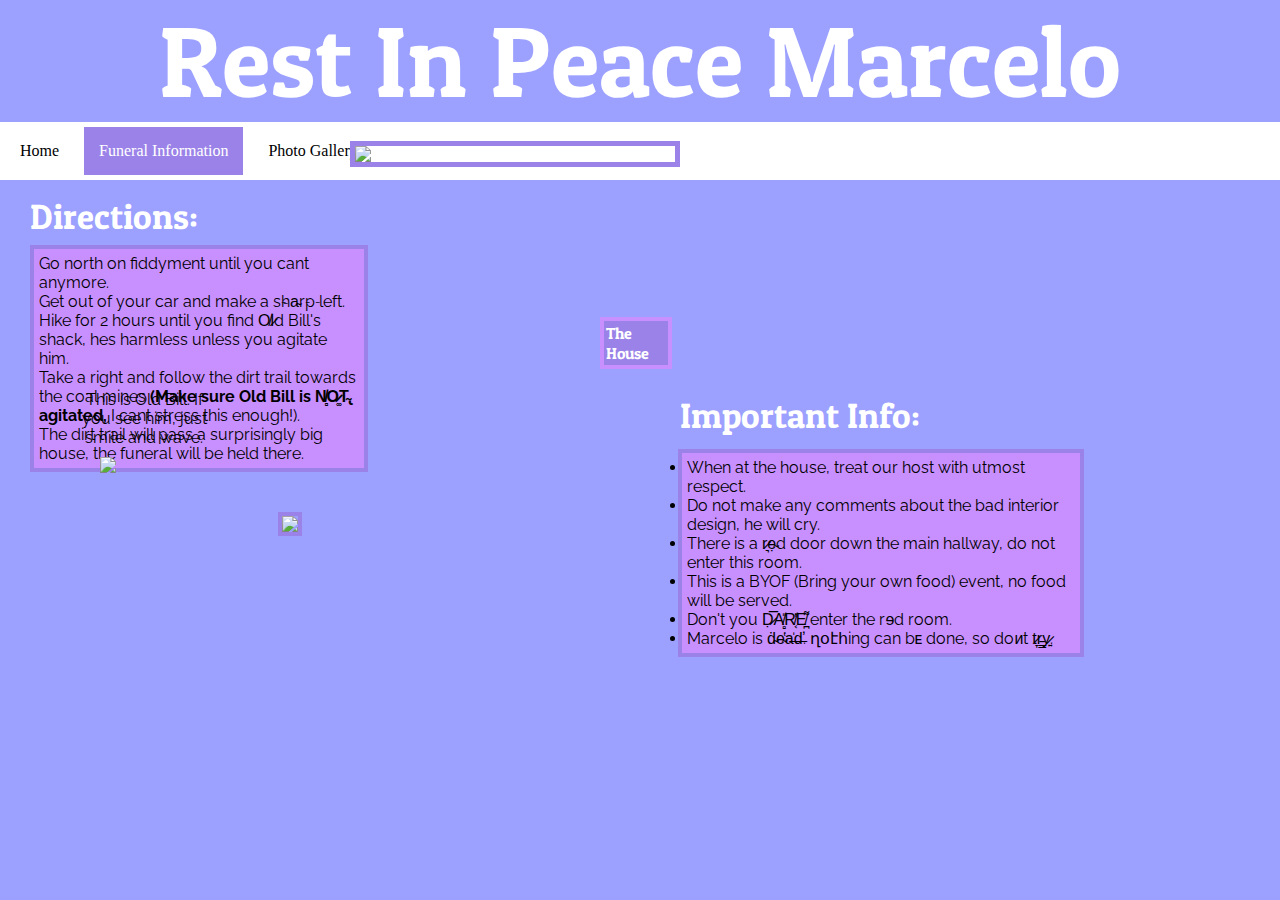
==== page1.html @ ed17f4fe "yeret" ====
<!DOCTYPE html>
<html>
<head>
    <meta charset="utf-8">
    <meta http-equiv="X-UA-Compatible" content="IE=edge">
    <meta name="viewport" content="width=device-width, initial-scale=1.0">
    <title>RIP Marcelo</title>
    <link rel="stylesheet" href="main.css">
    <link href="https://fonts.googleapis.com/css?family=Patua+One&display=swap" rel="stylesheet">
    <link href="https://fonts.googleapis.com/css?family=Raleway&display=swap" rel="stylesheet">
</head>
<body>
    <!--Menu Bar-->
    <div id="title">
 	Rest In Peace Marcelo
    </div>
    <div>
        <ul class="sidenav">
            <li><a href="index.html">Home</a></li>
            <li><a class="active" href="page1.html">Funeral Information</a></li>
            <li><a href="page2.html">Photo Gallery</a></li>
        </ul>
    </div>
    <section id="fitext1">
	Directions:
    </section>
    <section id="fitext2">
	<li>Go north on fiddyment until you cant anymore.</li>
	<li>Get out of your car and make a &#x73;&#x335;&#x68;&#x335;&#x61;&#x334;&#x72;&#x335;&#x70;&#x335; left.</li>
	<li>Hike for 2 hours until you find &#x4f;&#x338;&#x6c;&#x337;d Bill's shack, hes harmless unless you agitate him.</li>
	<li>Take a right and follow the dirt trail towards the coal mines <strong>(Make sure Old Bill is &#x4e;&#x338;&#x33b;&#x4f;&#x337;&#x35a;&#x54;&#x334;&#x322; agitated,</strong> I cant stress this enough!).</li>
	<li>The dirt trail will pass a surprisingly big house, the funeral will be held there.</li>
    </section>
    <img id="oldbill" src="images/oldbill.jfif">
    <section id="fitext3">
	This is Old Bill. If you see him, just smile and wave.
    </section>
    <img id="arrow" src="images/arrow.png">
    <img id="house" src="images/house.jpg">
    <section id="fitext4">
	The House
    </section>
    <section id="fitext5">
	Important Info:
    </section>
    <section id="fitext6">
	<li>When at the house, treat our host with utmost respect.</li> 
	<li>Do not make any comments about the bad interior design, he will cry.</li>
	<li>There is a &#x72;&#x337;&#x349;&#x65;&#x334;&#x323;d door down the main hallway, do not enter this room.</li>
        <li>This is a BYOF (Bring your own food) event, no food will be served.</li>
        <li>Don't you &#x44;&#x337;&#x305;&#x323;&#x41;&#x338;&#x30e;&#x33b;&#x52;&#x338;&#x314;&#x354;&#x45;&#x338;&#x34c;&#x32a; enter the r&#x258;d room.</li>
	<li>Marcelo is &#x64;&#x334;&#x307;&#x65;&#x334;&#x314;&#x61;&#x336;&#x30d;&#x64;&#x336;&#x31b;. &#x572;&#x585;&#x567;&#x570;ing can b&#x1d07; done, so do&#x1d0e;t &#x74;&#x337;&#x31e;&#x72;&#x335;&#x347;&#x79;&#x337;&#x34d;.</li>
    </section>
</body>

</html>
---- main.css ----
body {margin: 0;
  background-color:#9CA0FF;
}


#title {
  font-size: 100px;
  font-family: 'Patua One', cursive;
  text-align: center;
  color: white;
  background-image: url("https://localtvwjw.files.wordpress.com/2019/09/purple3.png?w=1200");
  background-repeat: no-repeat;
  background-color: #9CA0FF;
  background-size: cover;
  background-origin: content-box;
}

#hbody1 {
  float: left;
  width: 25%;
  border: 4px solid black;
  overflow: auto;
  margin-left: 15px;
  margin-top: 15px;
  font-family: 'Raleway', sans-serif;

}

#hbody2 {
  float: right;
  margin-top: 590px;
  font-family: 'Raleway', sans-serif;

}

#hbody3 {
  float: left;
  margin-top: 250px;
  margin-left: -250px;
  font-family: 'Raleway', sans-serif;

}

#fitext1 {
  font-family: 'Patua One', cursive;
  float: left;
  margin-left: 30px;
  margin-top: 15px;
  font-size: 35px;
  color: white;
}

#fitext2 {
  font-family: 'Raleway', sans-serif;
  align: left;
  margin-top: 65px;
  margin-left: 30px;
  overflow: auto;
  width: 25%;
  border: 4px solid #9A82E8;
  padding: 5px;
  background-color: #C88FFF;
}

#fitext3 {
  font-family: 'Raleway', sans-serif;
  margin-left: 80px;
  width: 10%;
  transform: translate(0px,-150px);
  text-align: center;
}

#fitext4 {
  font-family: 'Patua One', cursive;
  transform: translate(600px,-300px);
  background-color: #9A82E8;
  border: 4px solid #C88FFF;
  overflow: auto;
  width: 4.7%;
  padding: 2px;
  color: white;
}

#fitext5 {
  font-family: 'Patua One', cursive;
  float: right;
  font-size: 35px;
  color: white;
  transform: translate(-360px,-275px);
}

#fitext6 {
  font-family: 'Raleway', sans-serif;
  float: right;
  transform: translate(44px,-220px);
  width: 388px;
  border: 4px solid #9A82E8;
  padding: 5px;
  background-color: #C88FFF;
}

#marc {
  width: 15%;
  margin-left: 50px;
  margin-top: 15px;
  border: 10px #C88FFF groove;
}

#oldbill {
  width: 10%;
  margin-left: 278px;
  margin-top: 40px;
  border: 4px solid #9A82E8;
}

#arrow {
  width: 8%;
  margin-left: 85px;
  transform: translate(15px,-140px);
}

#house {
  width: 25%;
  float: right;
  transform: translate(-600px,-456px);
  border: 5px solid #9A82E8;
}

/* Navigation Bar */
ul.sidenav {
  list-style-type: none;
  padding: 0;
  margin: 0;
  width: 25%;
  background-color: white;
  position: fixed;
  height: 100%;
  overflow: auto;
}

ul.sidenav li a {
  display: block;
  color: #000;
  padding: 8px 16px;
  text-decoration: none;
  margin: 5px;
}
 
ul.sidenav li a.active {
  background-color: #9A82E8;
  color: white;
}

ul.sidenav li a:hover:not(.active) {
  background-color: #555;
  color: white;
}

div.content {
  margin-left: 25%;
  padding: 1px 16px;
  height: 1000px;
}


@media screen and (max-width: 9000px) {
  ul.sidenav {
    width: 100%;
    height: auto;
    position: relative;
  }
  
  ul.sidenav li a {
    float: left;
    padding: 15px;
  }
  
  div.content {margin-left: 0;}
}

@media screen and (max-width: 400px) {
  ul.sidenav li a {
    text-align: center;
    float: none;
  }
/* Navigation Bar End */
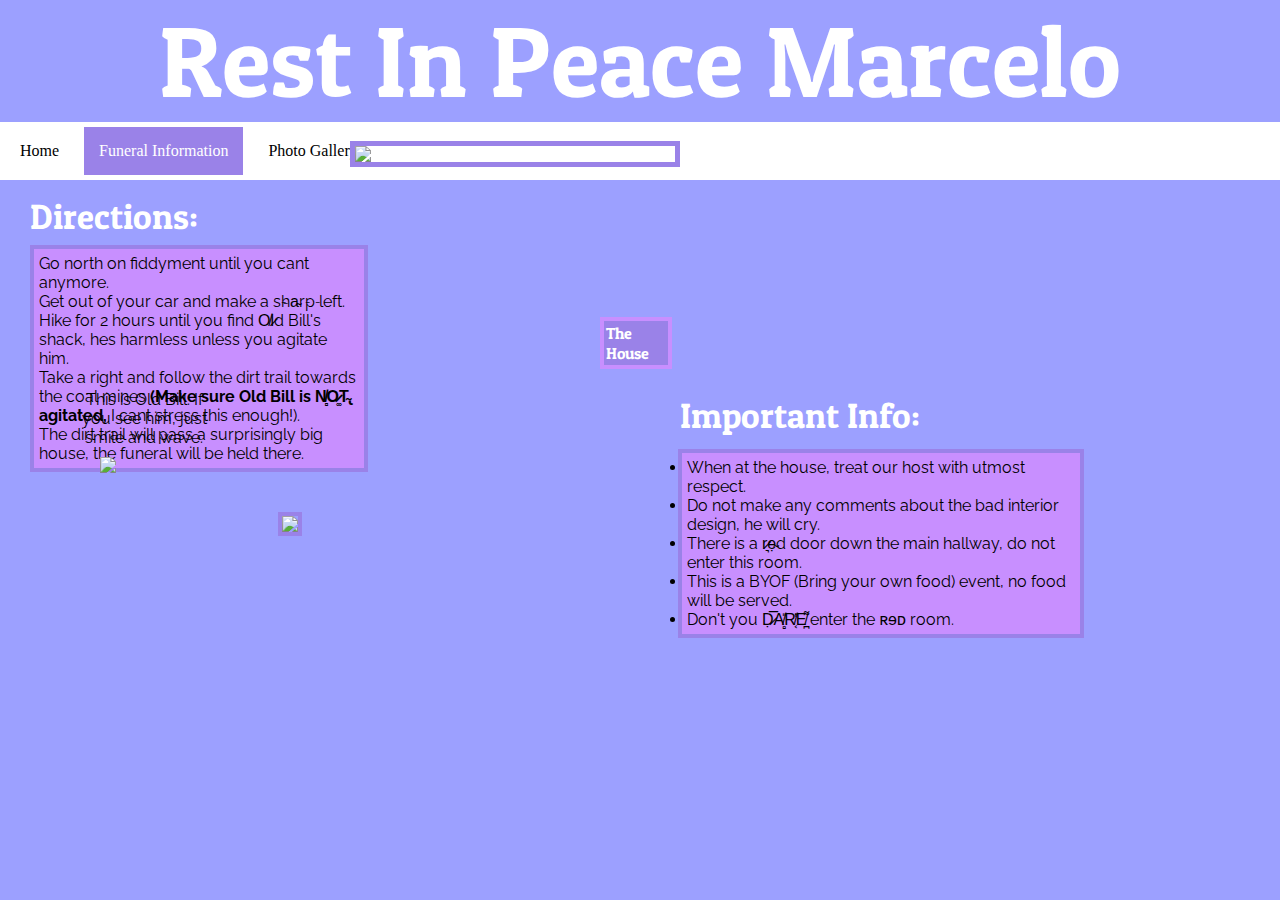
==== commit 4c81d12d: "Update page1.html" ====
--- a/page1.html
+++ b/page1.html
@@ -48,9 +48,10 @@
 	<li>Do not make any comments about the bad interior design, he will cry.</li>
 	<li>There is a &#x72;&#x337;&#x349;&#x65;&#x334;&#x323;d door down the main hallway, do not enter this room.</li>
         <li>This is a BYOF (Bring your own food) event, no food will be served.</li>
-        <li>Don't you &#x44;&#x337;&#x305;&#x323;&#x41;&#x338;&#x30e;&#x33b;&#x52;&#x338;&#x314;&#x354;&#x45;&#x338;&#x34c;&#x32a; enter the r&#x258;d room.</li>
-	<li>Marcelo is &#x64;&#x334;&#x307;&#x65;&#x334;&#x314;&#x61;&#x336;&#x30d;&#x64;&#x336;&#x31b;. &#x572;&#x585;&#x567;&#x570;ing can b&#x1d07; done, so do&#x1d0e;t &#x74;&#x337;&#x31e;&#x72;&#x335;&#x347;&#x79;&#x337;&#x34d;.</li>
+        <li>Don't you &#x44;&#x337;&#x305;&#x323;&#x41;&#x338;&#x30e;&#x33b;&#x52;&#x338;&#x314;&#x354;&#x45;&#x338;&#x34c;&#x32a; enter the &#x280;&#x258;&#x1d05; room.</li>
     </section>
+
+</div>
 </body>
 
 </html>
--- a/main.css
+++ b/main.css
@@ -18,12 +18,12 @@
 #hbody1 {
   float: left;
   width: 25%;
-  border: 4px solid black;
   overflow: auto;
   margin-left: 15px;
   margin-top: 15px;
   font-family: 'Raleway', sans-serif;
-
+  border: 4px solid #9A82E8;
+  background-color: #C88FFF;
 }
 
 #hbody2 {
@@ -106,6 +106,13 @@
   border: 10px #C88FFF groove;
 }
 
+#sadchair {
+  width: 30%;
+  border: 15px groove #9A82E8;
+  float: right;
+  transform: translate(605px,-461px);
+}
+
 #oldbill {
   width: 10%;
   margin-left: 278px;
@@ -124,6 +131,56 @@
   float: right;
   transform: translate(-600px,-456px);
   border: 5px solid #9A82E8;
+}
+
+#marclose {
+  width: 10%;
+  transform: translate(50px,50px); 
+  border: 15px groove #9A82E8;
+}
+
+#furrymarc {
+  width: 15%;
+  transform: translate(200px,50px); 
+  border: 15px groove #9A82E8;
+}
+
+/* Style inputs with type="text", select elements and textareas */
+input[type=text], select, textarea {
+  width: 20%; /* Full width */
+  padding: 4px; /* Some padding */ 
+  border: 1px solid #ccc; /* Gray border */
+  border-radius: 1px; /* Rounded borders */
+  box-sizing: border-box; /* Make sure that padding and width stays in place */
+  margin-top: 6px; /* Add a top margin */
+  margin-bottom: 16px; /* Bottom margin */
+  resize: vertical /* Allow the user to vertically resize the textarea (not horizontally) */
+  float: right;
+}
+
+/* Style the submit button with a specific background color etc */
+input[type=submit] {
+  background-color: #4CAF50;
+  color: white;
+  padding: 12px 10px;
+  border: none;
+  border-radius: 4px;
+  cursor: pointer;
+}
+
+/* When moving the mouse over the submit button, add a darker green color */
+input[type=submit]:hover {
+  background-color: #45a049;
+}
+
+/* Add a background color and some padding around the form */
+.container {
+  border-radius: 5px;
+  background-color: #f2f2f2;
+  padding: 20px;
+  width: 25%;
+  float: right;
+  transform: translate(-100px,128px);
 }
 
 /* Navigation Bar */
@@ -183,4 +240,4 @@
     text-align: center;
     float: none;
   }
-/* Navigation Bar End */+/* Navigation Bar End */
